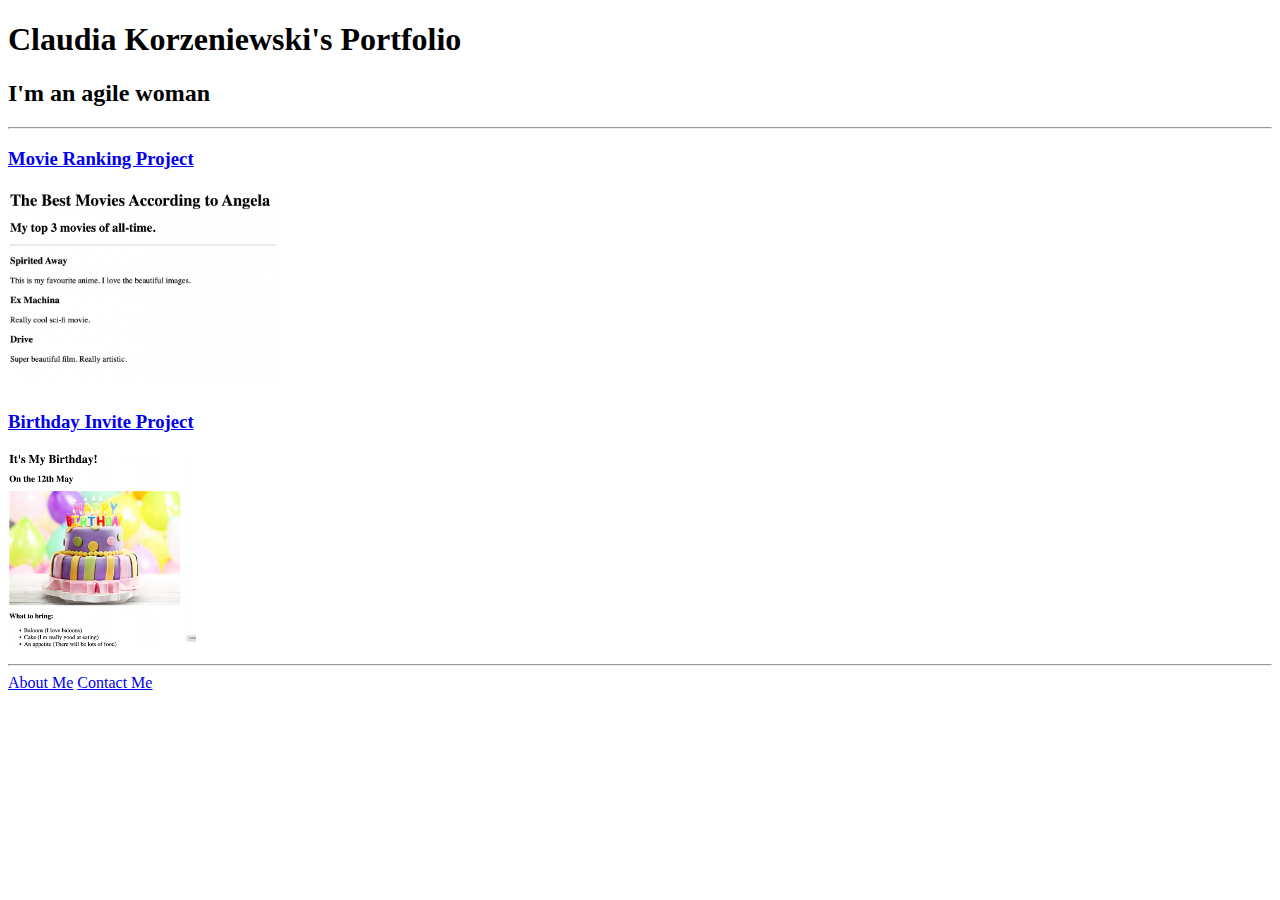
==== index.html @ 80403501 "Add files via upload" ====
<!-- TODO 1: Create the HTML Boilerplate -->
<!DOCTYPE html>
<html lang="en">

<head>
    <meta charset="UTF-8">
    <!-- <meta http-equiv="X-UA-Compatible" content="IE=edge"> -->
    <!-- <meta name="viewport" content="width=device-width, initial-scale=1.0"> -->
    <title>My Web</title>
</head>

<body>
<h1>Claudia Korzeniewski's Portfolio</h1>
<h2>I'm an agile woman</h2>
<hr />
<h3><a href="./public/movie-ranking.html">Movie Ranking Project</a></h3>
<img src="./assets/images/movie-ranking.png" height="200" alt="movie ranking project preview"/>
<h3><a href="./public/birthday-invite.html">Birthday Invite Project</a></h3>
<img src="./assets/images/birthday-invite.png" height="200" alt="movie ranking project preview"/>
<hr />
<a href="./public/about.html">About Me</a>
<a href="./public/contact.html">Contact Me</a>
</body>

</html>

<!-- 
HINT for TODO 6: You can use the height attribute set to 200 to make the image smaller:
https://developer.mozilla.org/en-US/docs/Web/HTML/Element/img#attr-height -->
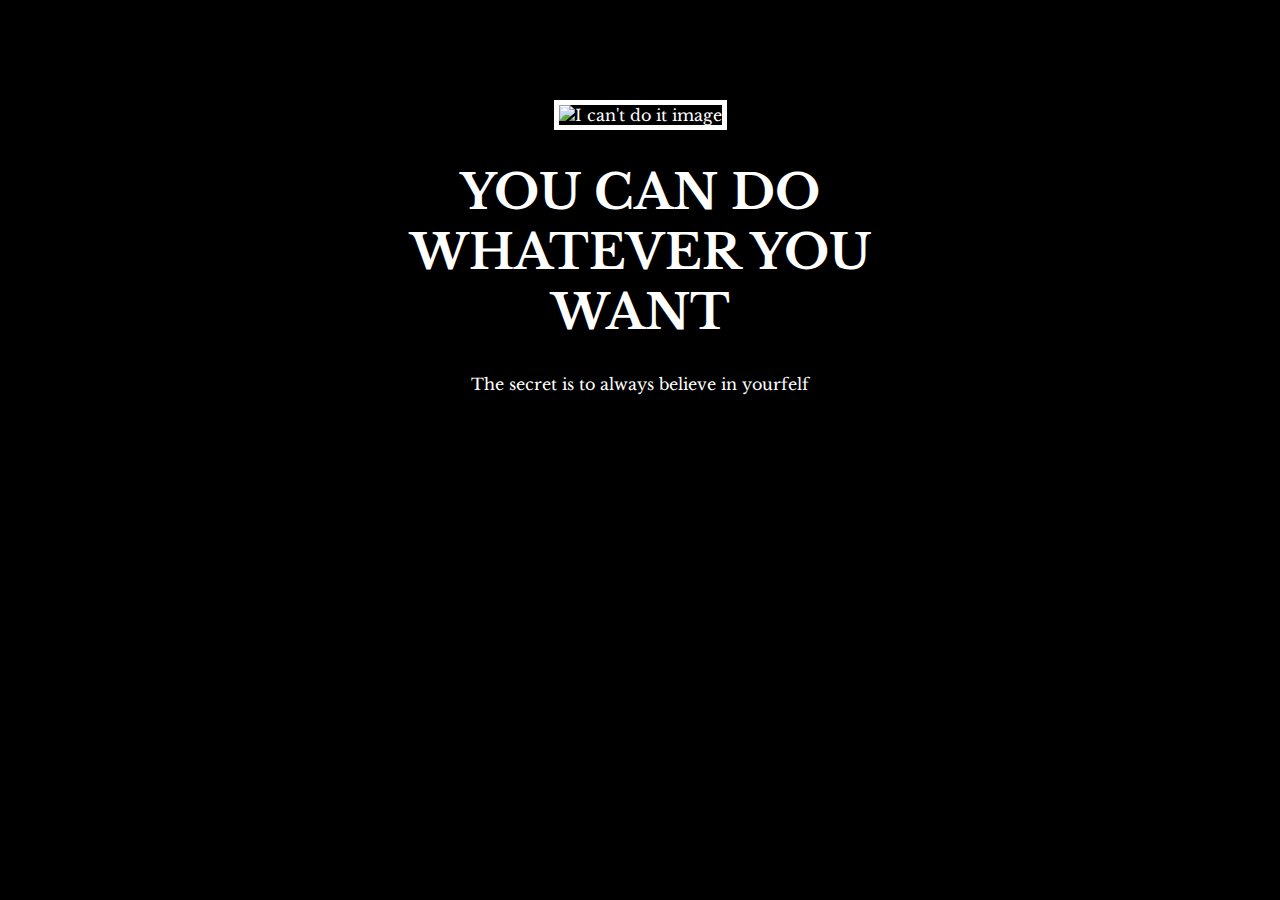
==== commit 807d5e57: "Add files via upload" ====
--- a/index.html
+++ b/index.html
@@ -1,30 +1,38 @@
-<!-- TODO 1: Create the HTML Boilerplate -->
+<!-- 
+  TODO: Create a motivational post website.
+Style it how ever you like. 
+Look at the goal image for inspiration.
+But it must have the following features:
+1. The main h1 text should be using the Regular Libre Baskerville Font from Google Fonts:
+  https://fonts.google.com/specimen/Libre+Baskerville
+2. The text should be white and background black.
+3. Add your own image into the images folder inside assets. It should have a 5px white border.
+4. The text should be center aligned.
+5. Create a div to contain the h1, p and img elements. Adjust the margins so that the image and text are centered on the page. 
+  Hint: You horizontally center a div by giving it a width of 50% and a margin-left of 25%.
+  Hint: Set the image to have a width of 100% so it fills the div. 
+6. Read about the text-transform property on MDN docs to make the h1 uppercase with CSS.
+  https://developer.mozilla.org/en-US/docs/Web/CSS/text-transform 
+-->
 <!DOCTYPE html>
 <html lang="en">
 
 <head>
-    <meta charset="UTF-8">
-    <!-- <meta http-equiv="X-UA-Compatible" content="IE=edge"> -->
-    <!-- <meta name="viewport" content="width=device-width, initial-scale=1.0"> -->
-    <title>My Web</title>
+  <meta charset="UTF-8">
+  <title>Motivation Memes</title>
+  <link rel="stylesheet" href="./style.css" />
+  <link rel="preconnect" href="https://fonts.googleapis.com">
+  <link rel="preconnect" href="https://fonts.gstatic.com" crossorigin>
+  <link href="https://fonts.googleapis.com/css2?family=Libre+Baskerville&display=swap" rel="stylesheet">
 </head>
 
 <body>
-<h1>Claudia Korzeniewski's Portfolio</h1>
-<h2>I'm an agile woman</h2>
-<hr />
-<h3><a href="./public/movie-ranking.html">Movie Ranking Project</a></h3>
-<img src="./assets/images/movie-ranking.png" height="200" alt="movie ranking project preview"/>
-<h3><a href="./public/birthday-invite.html">Birthday Invite Project</a></h3>
-<img src="./assets/images/birthday-invite.png" height="200" alt="movie ranking project preview"/>
-<hr />
-<a href="./public/about.html">About Me</a>
-<a href="./public/contact.html">Contact Me</a>
+ <div class="poster"> 
+  <img class="motivation-img" src="https://images.shiksha.com/mediadata/images/articles/1602509875php3BgoLB.jpeg" alt="I can't do it image">
+  <h1>you can do whatever you want</h1>
+  <p>The secret is to always believe in yourfelf</p>
+</div>
+
 </body>
 
-</html>
-
-<!-- 
-HINT for TODO 6: You can use the height attribute set to 200 to make the image smaller:
-https://developer.mozilla.org/en-US/docs/Web/HTML/Element/img#attr-height -->
-
+</html>--- a/style.css
+++ b/style.css
@@ -0,0 +1,23 @@
+body{
+    background-color: black;
+}
+
+
+h1 {
+    text-transform: uppercase;
+    font-size: 3rem;
+}
+  
+.poster {
+    width: 50%;
+    margin-left: 25%;
+    margin-top: 100px;
+    color: white;
+    font-family: "Libre Baskerville", serif;
+    text-align: center;
+  }
+  
+  .motivation-img {
+    border: 5px solid white;
+    width: 100%;
+  }